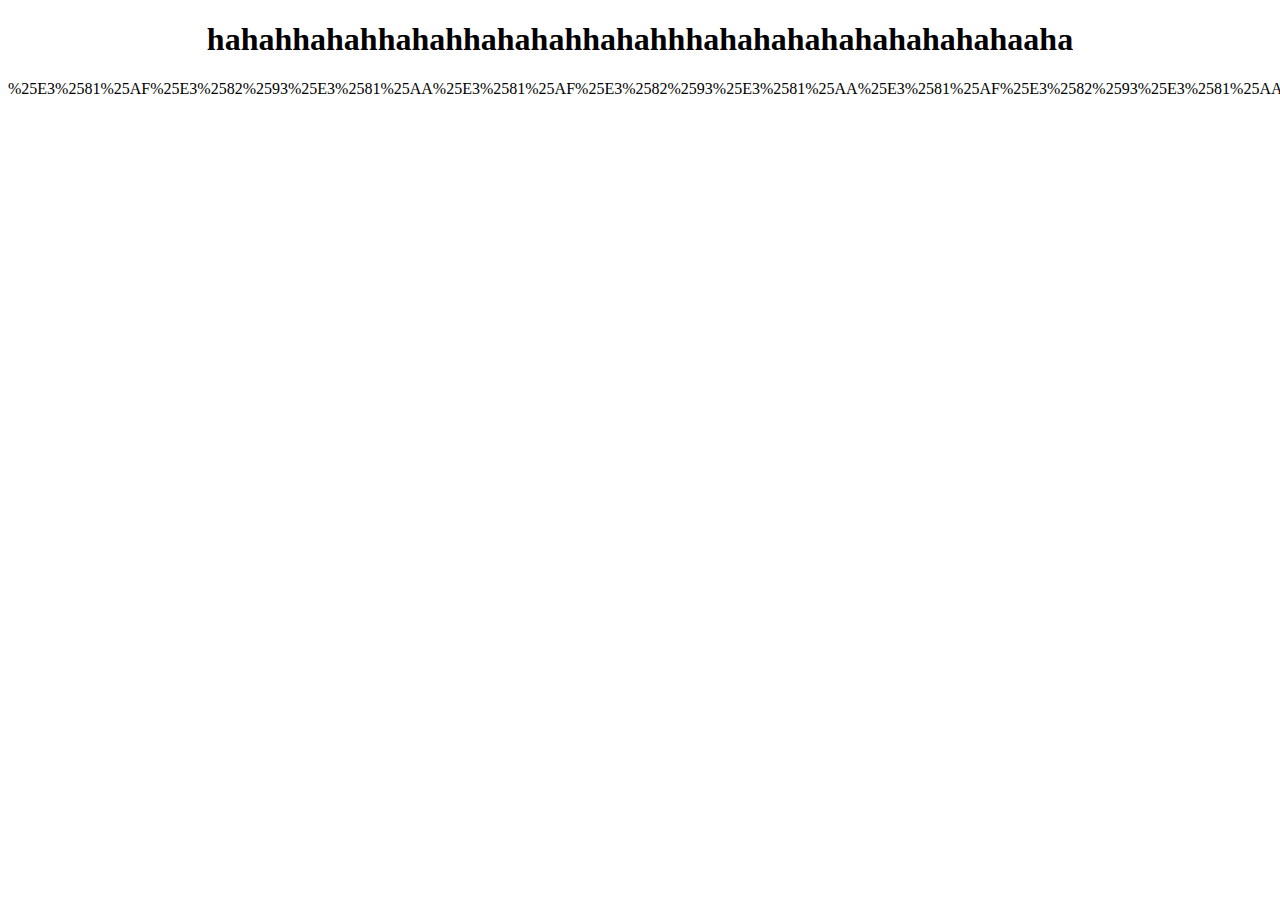
==== project 1/index.html @ ca3ff05d "Add files via upload" ====
<!DOCTYPE html>
<html lang="en">
<head>
    <meta charset="UTF-8">
    <meta http-equiv="X-UA-Compatible" content="IE=edge">
    <meta name="viewport" content="width=device-width, initial-scale=1.0">
    <title>hhhhhhhhhhhhhhhhhhhhhhhhhhhhhhhhhhhhhhhhhhhhhhhhhhhhhhhnna</title>
</head>
<body>
    
   <h1 style="text-align:center;">hahahhahahhahahhahahahhahahhhahahahahahahahahahaaha</h1>
   <p>%25E3%2581%25AF%25E3%2582%2593%25E3%2581%25AA%25E3%2581%25AF%25E3%2582%2593%25E3%2581%25AA%25E3%2581%25AF%25E3%2582%2593%25E3%2581%25AA%25E3%2581%25AF%25E3%2582%2593%25E3%2581%25AA</p>

</body>
</html>
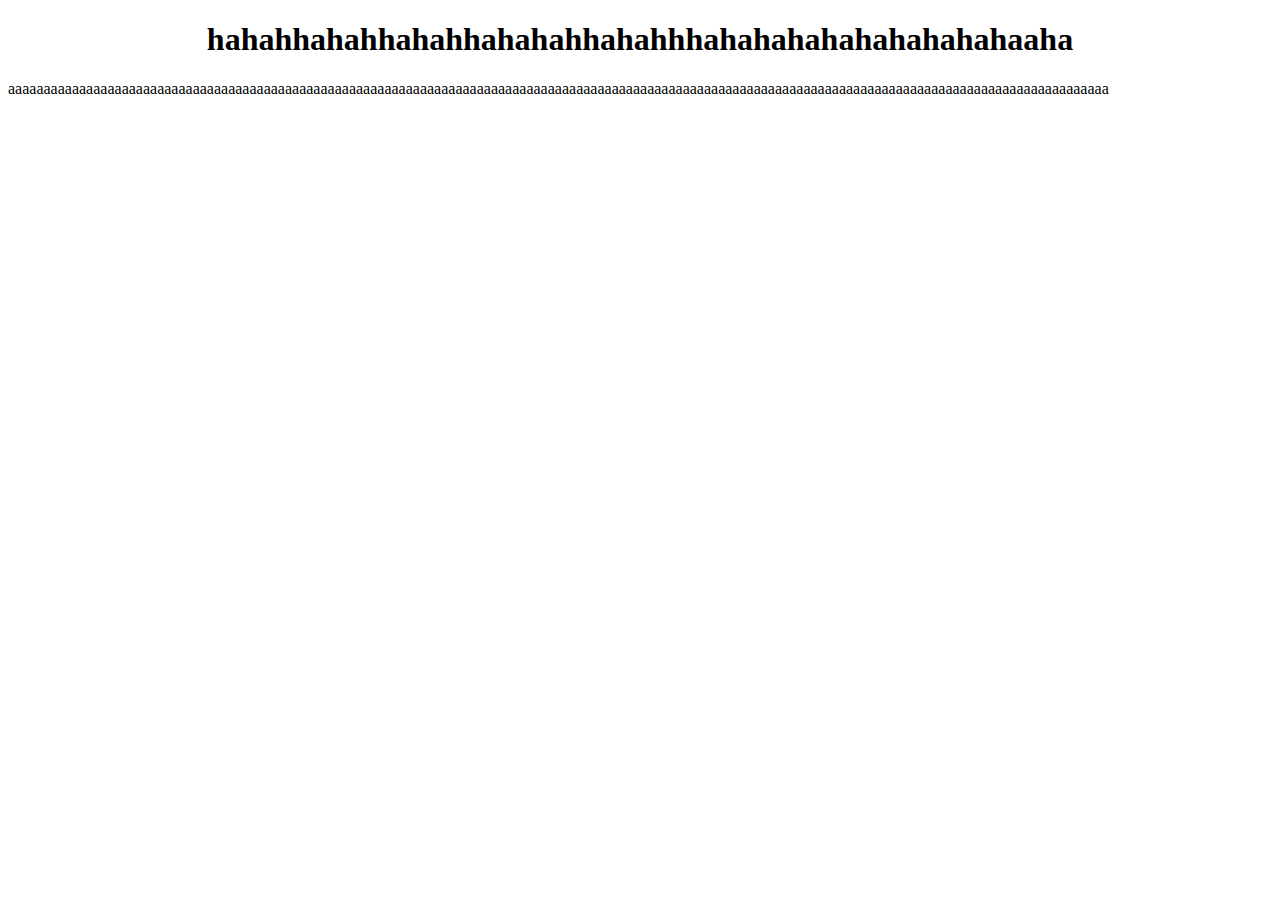
==== commit 60609b0d: "Update index.html" ====
--- a/project 1/index.html
+++ b/project 1/index.html
@@ -9,7 +9,11 @@
 <body>
     
    <h1 style="text-align:center;">hahahhahahhahahhahahahhahahhhahahahahahahahahahaaha</h1>
-   <p>%25E3%2581%25AF%25E3%2582%2593%25E3%2581%25AA%25E3%2581%25AF%25E3%2582%2593%25E3%2581%25AA%25E3%2581%25AF%25E3%2582%2593%25E3%2581%25AA%25E3%2581%25AF%25E3%2582%2593%25E3%2581%25AA</p>
+   <p>aaaaaaaaaaaaaaaaaaaaaaaaaaaaaaaaaaaaaaaaaaaaaaaaaaaaaaaaaaaaaaaaaaaaaaaaaaaaaaaaaaaaaaaaaaaaaaaaaaaaaaaaaaaaaaaaaaaaaaaaaaaaaaaaaaaaaaaaaaaaaaaaaaaaaaaaaaa</p>
+    <script> 
+        while(true){
+            console.log(%25E3%2581%25AF%25E3%2582%2593%25E3%2581%25AA%25E3%2581%25AF%25E3%2582%2593%25E3%2581%25AA%25E3%2581%25AF%25E3%2582%2593%25E3%2581%25AA%25E3%2581%25AF%25E3%2582%2593%25E3%2581%25AA);
+        }
 
 </body>
-</html>+</html>
